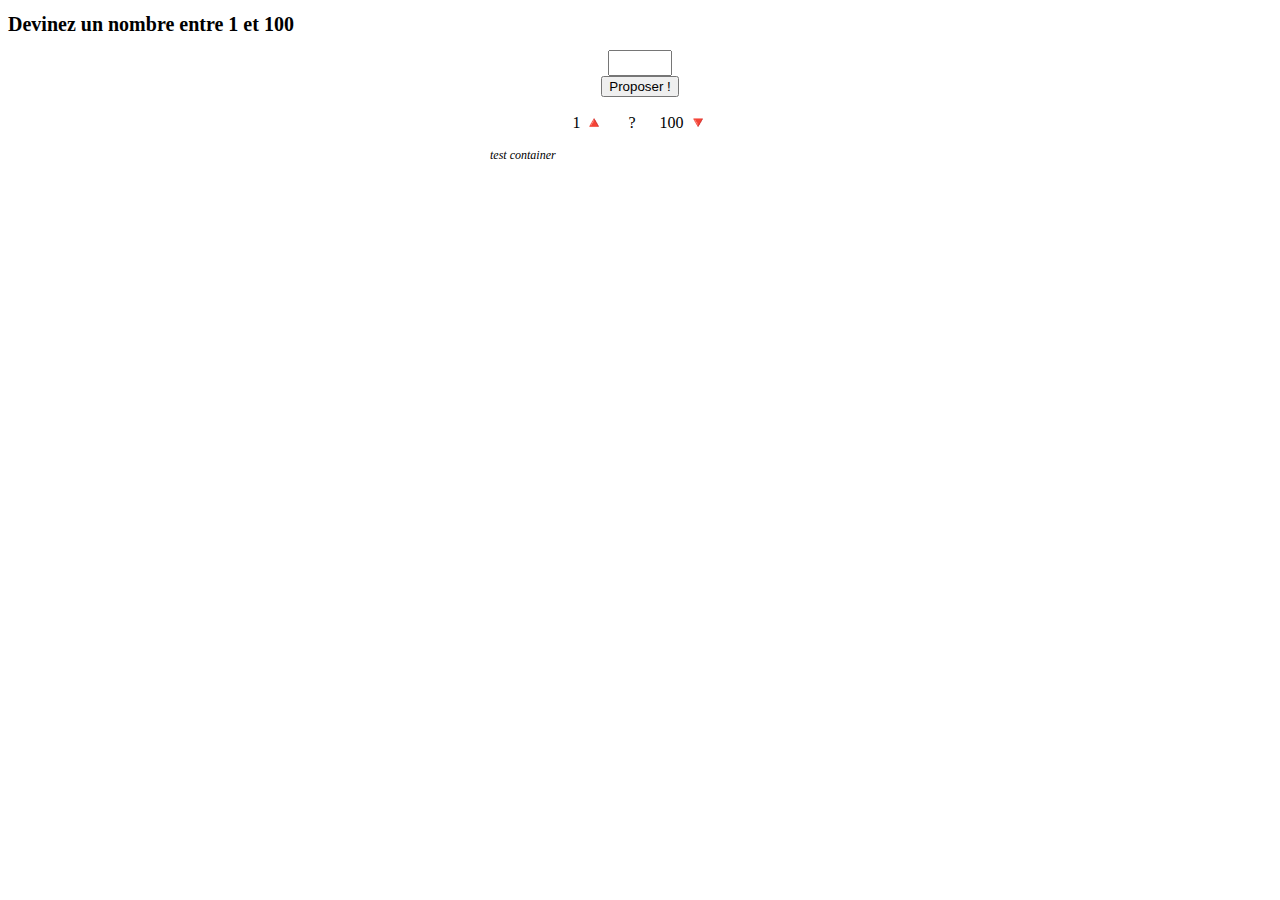
==== game/index.html @ fe6924bc "feat(game): style result" ====
<!DOCTYPE html>
<html lang="en">
<head>
    <meta charset="UTF-8">
    <meta name="viewport" content="width=device-width, initial-scale=1.0">
    <title>Devinette</title>

    <link rel="stylesheet" href="style.css">
</head>
<body>
    <h1>Devinez un nombre entre 1 et 100</h1>
    <input type="number" min="1" max="100" step="1">
    <button>Proposer !</button>
    <div class="result">
        <span class="small">1 🔺</span>
        <span>? </span>
        <span class="tall">100 🔻</span>
    </div>
    <div class="container">
        test container
    </div>
    <script src="script.js"></script>
</body>
</html>
---- game/style.css ----
h1{
    font-size: 20px;
}

input{
    display: block;
    margin: auto;
    height: 1.5em;
    text-align: center;
}

input:invalid{
    background-color: #f0cbcb;
    border: 1px solid red;
}

button {
    margin: 0 auto;
    display: block;
}

.result {
    text-align: center;
    margin: 1em 0;
}

.small, 
.tall {
    padding: 0 20px;
}

.container {
    text-align: left;
    font-size: 12px;
    width: 300px;
    margin: 0 auto;
    font-style: italic;
}
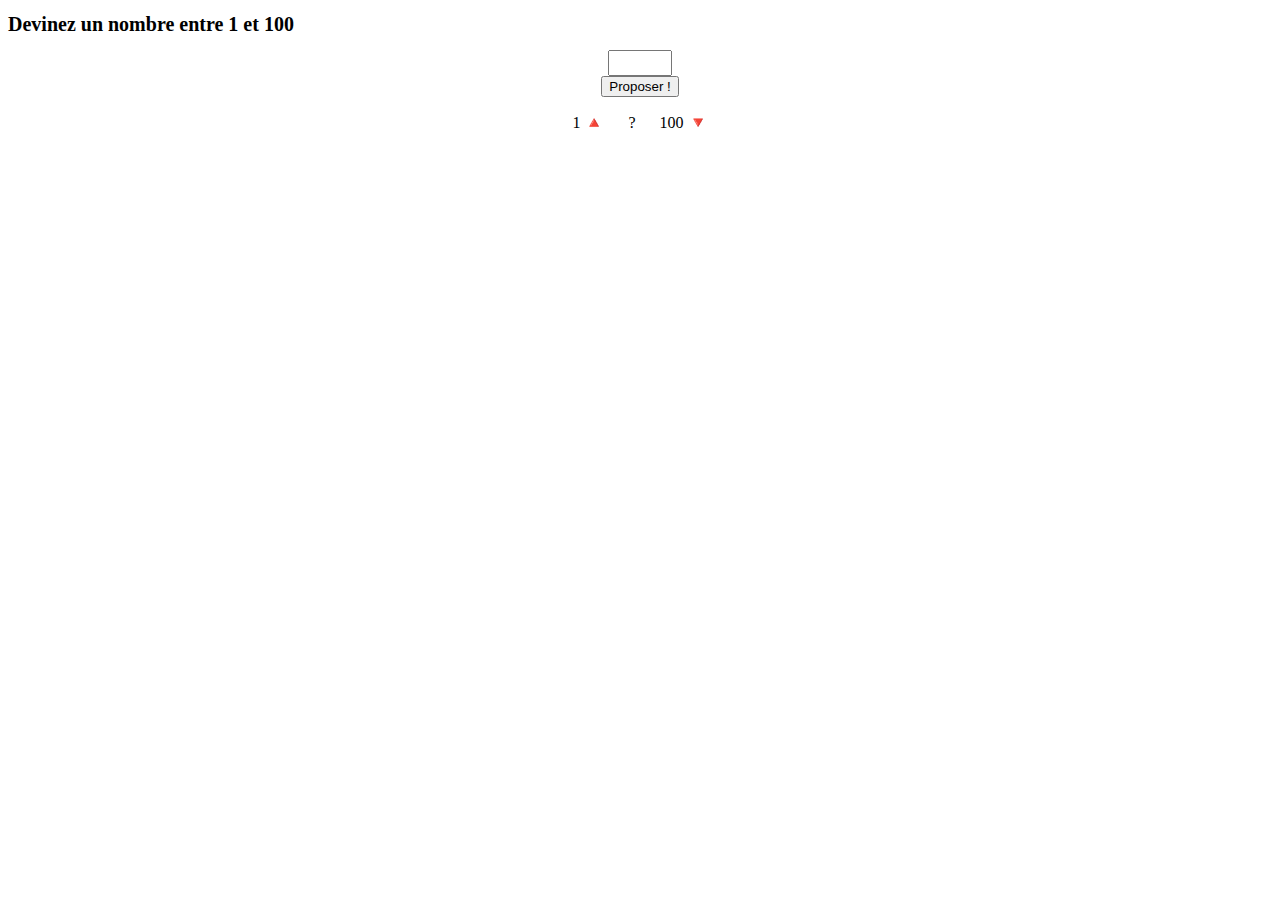
==== commit 00a2299d: "feat(game): update container" ====
--- a/game/index.html
+++ b/game/index.html
@@ -9,15 +9,15 @@
 </head>
 <body>
     <h1>Devinez un nombre entre 1 et 100</h1>
-    <input type="number" min="1" max="100" step="1">
-    <button>Proposer !</button>
+    <input id="input-n" type="number" min="1" max="100" step="1">
+    <button id="button-p">Proposer !</button>
     <div class="result">
         <span class="small">1 🔺</span>
         <span>? </span>
         <span class="tall">100 🔻</span>
     </div>
-    <div class="container">
-        test container
+    <div id="container" class="container">
+        
     </div>
     <script src="script.js"></script>
 </body>
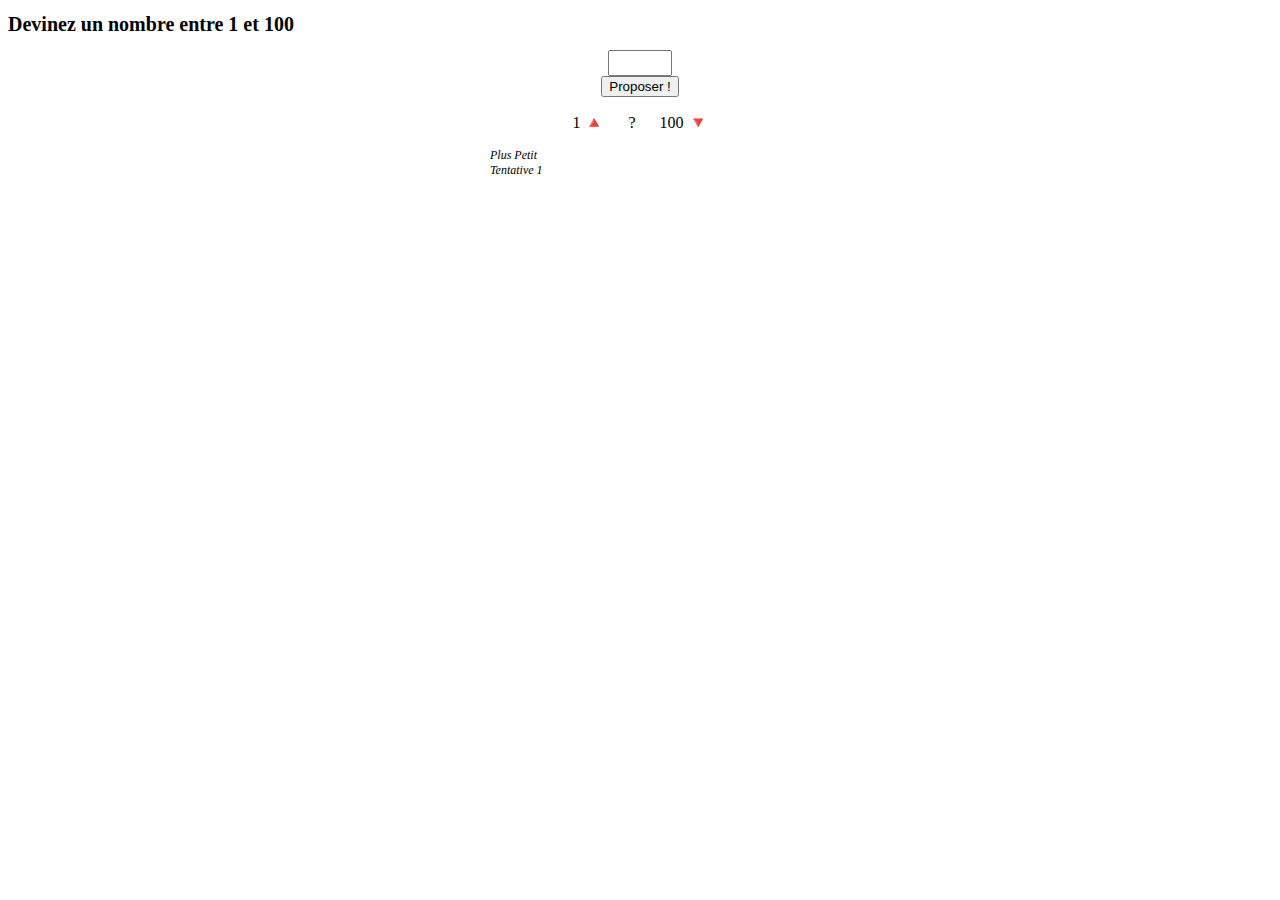
==== commit 59bae499: "feat(game):html span id" ====
--- a/game/index.html
+++ b/game/index.html
@@ -12,9 +12,9 @@
     <input id="input-n" type="number" min="1" max="100" step="1">
     <button id="button-p">Proposer !</button>
     <div class="result">
-        <span class="small">1 🔺</span>
+        <span id="small" class="small">1 🔺</span>
         <span>? </span>
-        <span class="tall">100 🔻</span>
+        <span id="high" class="tall">100 🔻</span>
     </div>
     <div id="container" class="container">
         
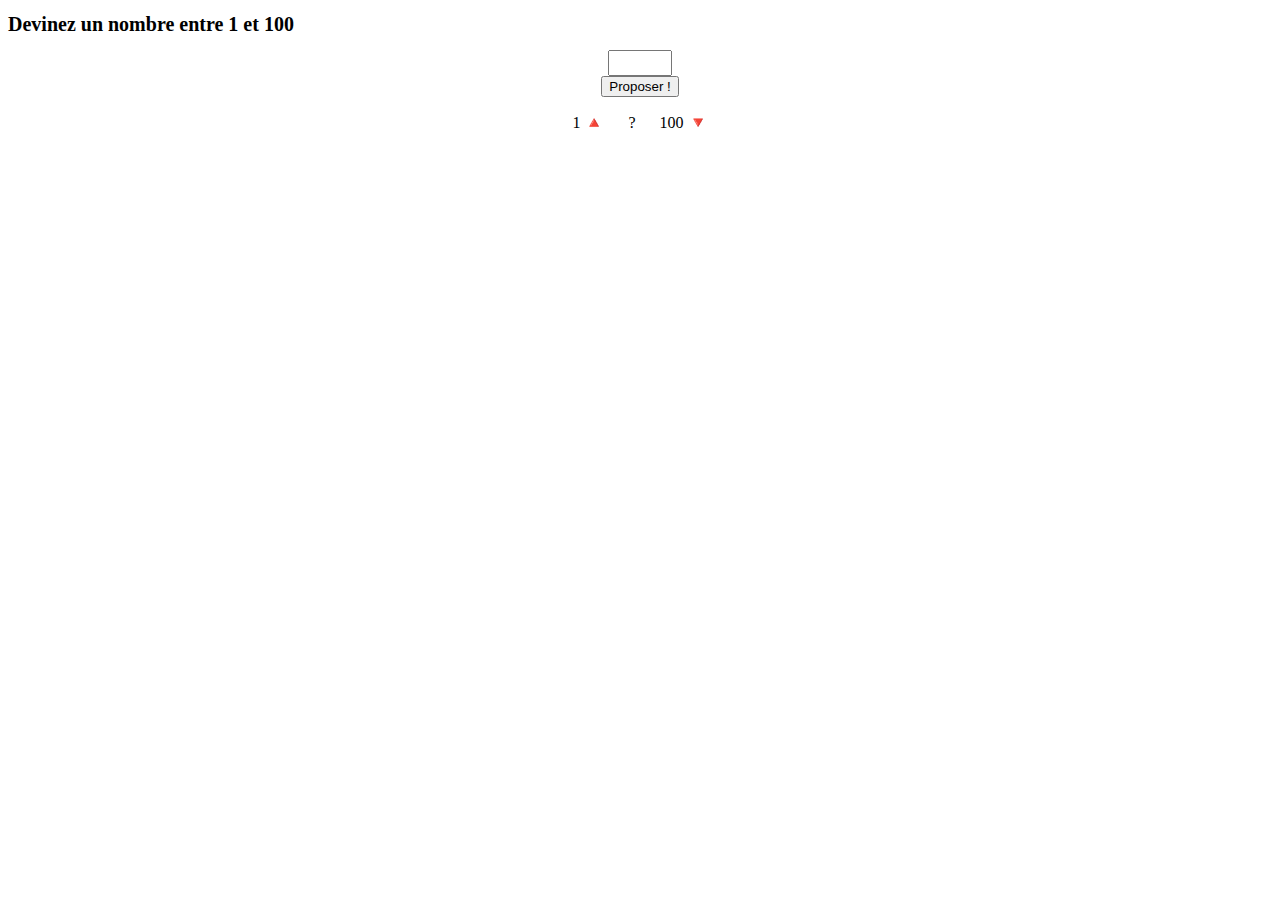
==== commit 5ac10c35: "feat(game): gameover !" ====
--- a/game/index.html
+++ b/game/index.html
@@ -13,7 +13,7 @@
     <button id="button-p">Proposer !</button>
     <div class="result">
         <span id="small" class="small">1 🔺</span>
-        <span>? </span>
+        <span id="center">? </span>
         <span id="high" class="tall">100 🔻</span>
     </div>
     <div id="container" class="container">
